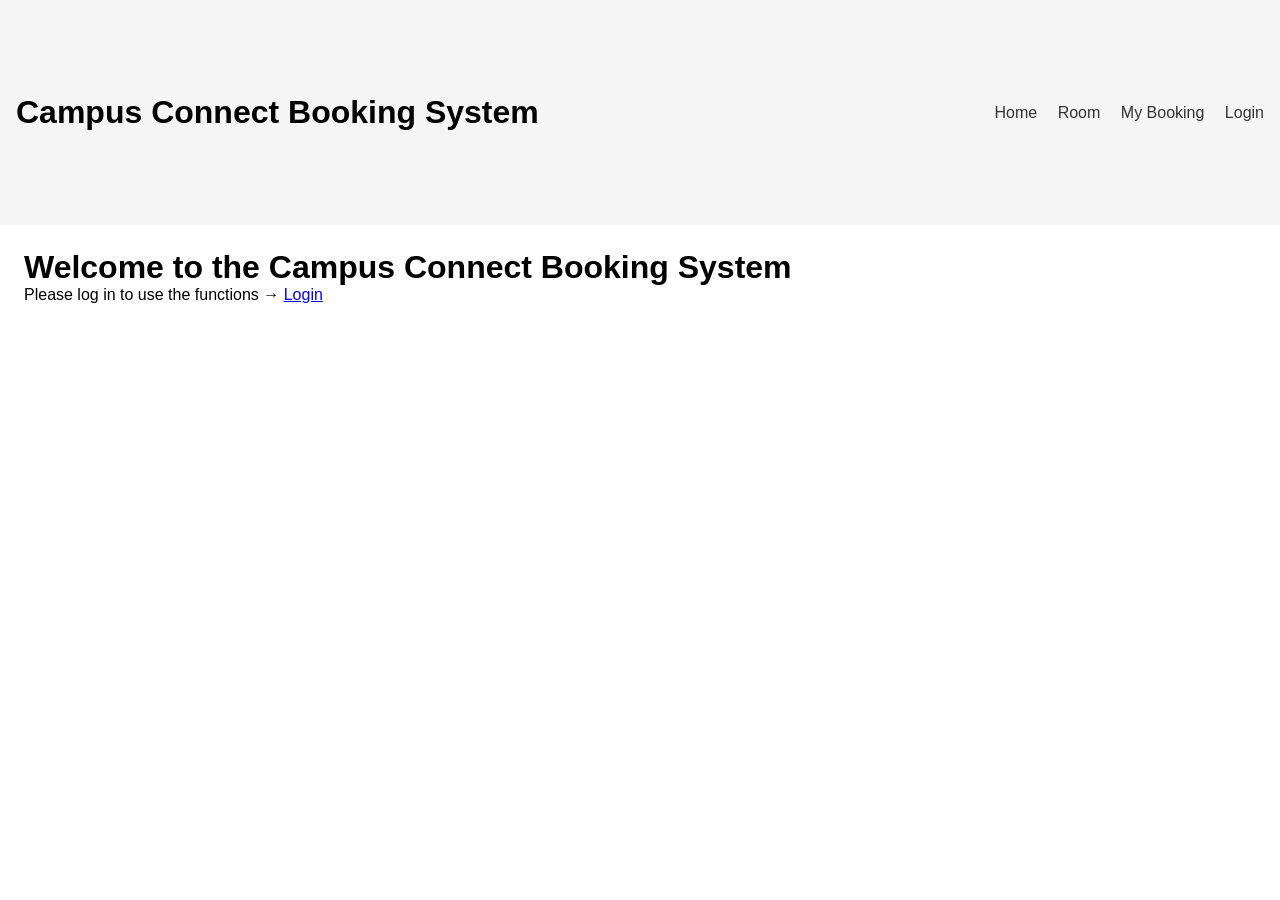
==== index.html @ 1f19a2e1 "创建框架" ====
<!DOCTYPE html>
<html lang="zh-CN">
    <head>
        <meta charset="UTF-8">
        <title>Campus Connect Booking System</title>
        <link rel="stylesheet" href="style.css">
    </head>
    <body>
        <div id="top_title">
            <div id="top_title_left" class="top_title_left_class">
                <header>
                    <h1>Campus Connect Booking System</h1>
                </header>
            </div>
            <div id="top_title_right" class="top_title_right_class">
                <nav>
                    <a href="index.html">Home</a> <a href="Room.html">Room</a> <a href="My_Booking.html">My Booking</a> <a href="Login.html">Login</a>
                </nav>
            </div>
        </div>
        <div id="main_mid_page">
            <h1> Welcome to the Campus Connect Booking System </h1>
            <p>Please log in to use the functions → <a href="Login.html">Login</a></p>
        </div>
    </body>
</html>
---- style.css ----
* {
    box-sizing: border-box;
    margin: 0;
    padding: 0;
}

body {
    font-family: Arial, sans-serif;
    min-height: 100vh;
    display: flex;
    flex-direction: column;
}

#top_title {
    display: flex;
    width: 100%;
    height: 25vh;
    min-height: 150px;
    padding: 16px;
    background-color: #f5f5f5;
    align-items: center;
    justify-content: space-between;
}

#top_title_left {
    flex: 2;
}

#top_title_right {
    flex: 1;
    text-align: right;
}

#top_title nav a {
    margin-left: 16px;
    text-decoration: none;
    color: #333;
}

#main_mid_page {
    flex: 1;
    padding: 24px;
}
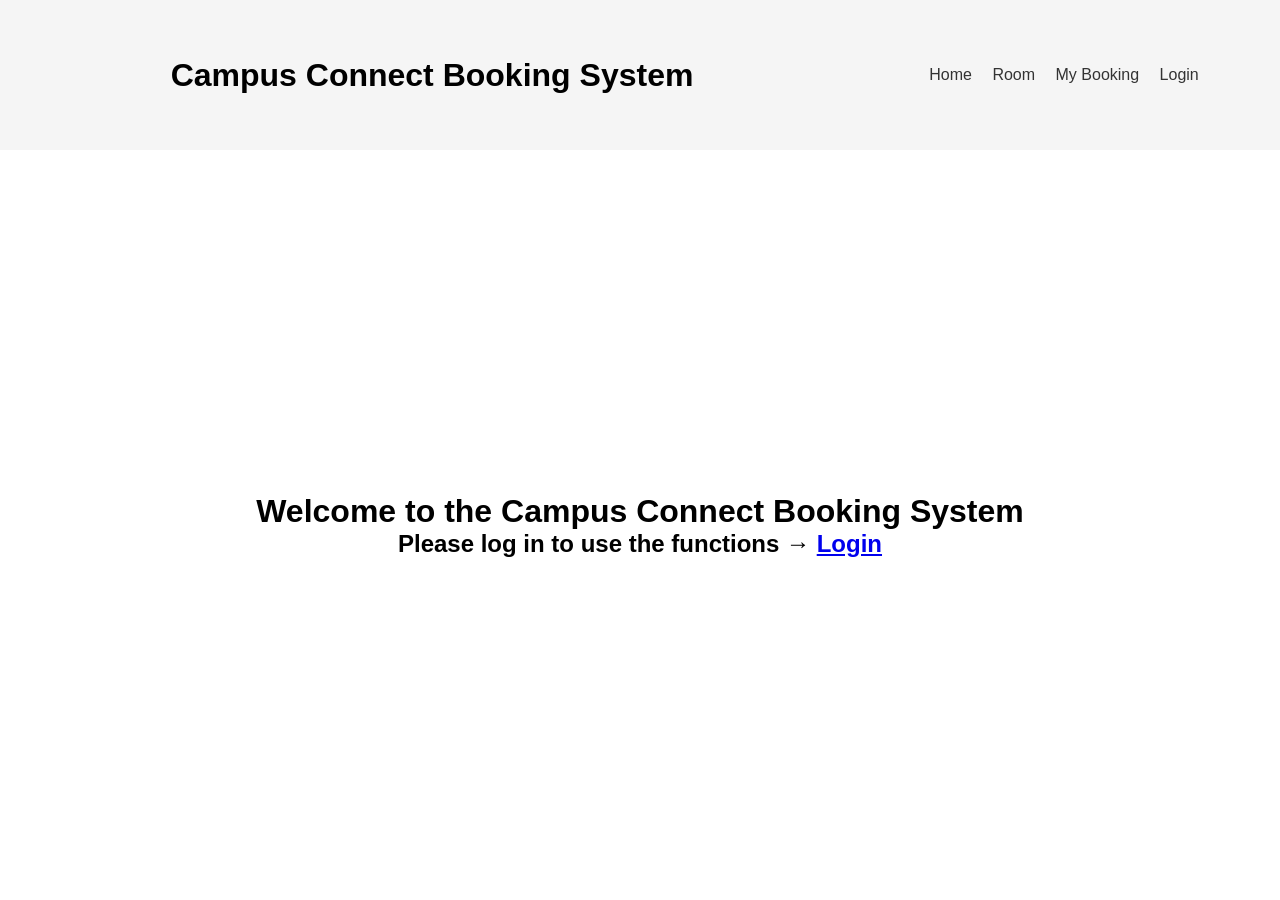
==== commit 6633b0c8: "优化home页面，完成Room大致框架。" ====
--- a/index.html
+++ b/index.html
@@ -20,7 +20,7 @@
         </div>
         <div id="main_mid_page">
             <h1> Welcome to the Campus Connect Booking System </h1>
-            <p>Please log in to use the functions → <a href="Login.html">Login</a></p>
+            <h2>Please log in to use the functions → <a href="Login.html">Login</a></h2>
         </div>
     </body>
 </html>
--- a/style.css
+++ b/style.css
@@ -14,7 +14,7 @@
 #top_title {
     display: flex;
     width: 100%;
-    height: 25vh;
+    height: 16vh;
     min-height: 150px;
     padding: 16px;
     background-color: #f5f5f5;
@@ -24,11 +24,16 @@
 
 #top_title_left {
     flex: 2;
+    display: flex;
+    align-items: center;
+    justify-content: center;
 }
 
 #top_title_right {
     flex: 1;
-    text-align: right;
+    text-align: center;
+    align-items: center;
+    justify-content: center;
 }
 
 #top_title nav a {
@@ -39,5 +44,42 @@
 
 #main_mid_page {
     flex: 1;
-    padding: 24px;
+    padding: 16px;
+    display: flex;
+    flex-direction: column;
+    justify-content: center;
+    align-items: center;
+    text-align: center;
+    align-self: center;
+    width: min(800px, 100%);
 }
+
+#Room_main_mid_page {
+    flex: 1;
+    padding: 16px;
+    display: flex;
+    flex-direction: column;
+    justify-content: flex-start;
+    align-items: center;
+    text-align: center;
+    align-self: center;
+    width: min(800px, 100%);
+}
+
+#Room_main_mid_page_title {
+    width: 100%;
+    text-align: left;
+    margin-bottom: 16px;
+}
+
+#Room_main_mid_page_content {
+    flex: 1;
+    padding: 16px;
+    display: flex;
+    flex-direction: column;
+    justify-content: center;
+    align-items: center;
+    text-align: center;
+    align-self: center;
+    width: min(800px, 100%);
+}
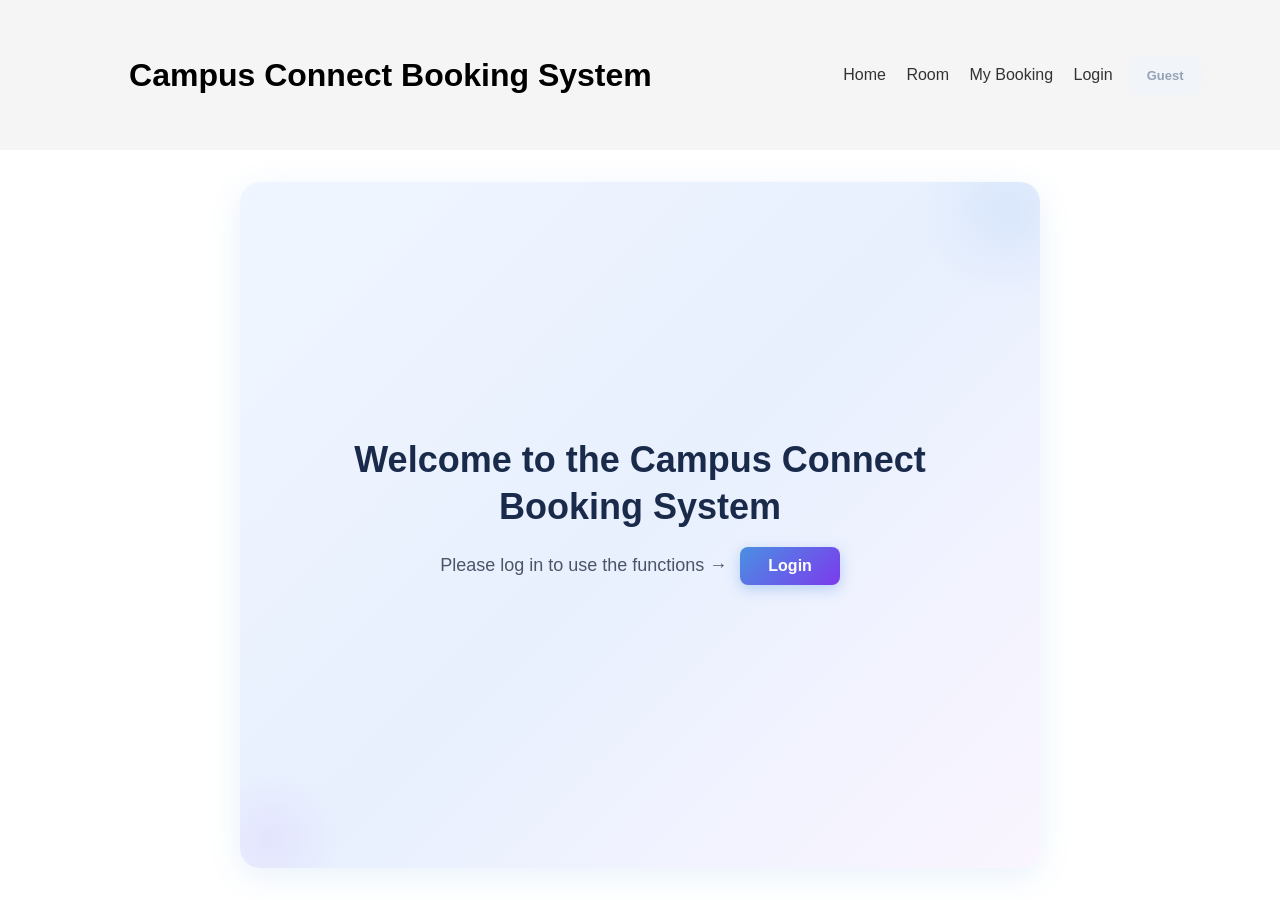
==== commit 65c434f0: "添加了顶部栏显示用户昵称功能" ====
--- a/index.html
+++ b/index.html
@@ -16,11 +16,13 @@
                 <nav>
                     <a href="index.html">Home</a> <a href="Room.html">Room</a> <a href="My_Booking.html">My Booking</a> <a href="Login.html">Login</a>
                 </nav>
+                <span id="user_display" class="user-display"></span>
             </div>
         </div>
         <div id="main_mid_page">
             <h1> Welcome to the Campus Connect Booking System </h1>
             <h2>Please log in to use the functions → <a href="Login.html">Login</a></h2>
         </div>
+        <script src="log.js"></script>
     </body>
 </html>
--- a/style.css
+++ b/style.css
@@ -9,6 +9,10 @@
     min-height: 100vh;
     display: flex;
     flex-direction: column;
+    justify-content: center;
+    align-items: center;
+    text-align: center;
+    align-self: center;
 }
 
 #top_title {
@@ -23,17 +27,18 @@
 }
 
 #top_title_left {
+    flex: 3;
+    display: flex;
+    align-items: center;
+    justify-content: center;
+}
+
+#top_title_right {
     flex: 2;
     display: flex;
     align-items: center;
     justify-content: center;
-}
-
-#top_title_right {
-    flex: 1;
-    text-align: center;
-    align-items: center;
-    justify-content: center;
+    gap: 16px;
 }
 
 #top_title nav a {
@@ -42,9 +47,81 @@
     color: #333;
 }
 
+.user-display {
+    font-size: 13px;
+    font-weight: 600;
+    padding: 12px 18px;
+    border-radius: 12px;
+    white-space: nowrap;
+}
+
+.user-display.logged-in {
+    color: #ffffff;
+    background: linear-gradient(135deg, #a2c4fc, #94d4f1);
+}
+
+.user-display.guest {
+    color: #94a3b8;
+    background: #f1f5f9;
+}
+#Room_main_search_box {
+    max-width: 980px;
+    margin: 24px auto;
+    padding: 18px;
+    border: 1px solid #ddd;
+    border-radius: 10px;
+    background: #fafafa;
+    display: flex;
+    flex-wrap: wrap;
+    align-items: center;
+    justify-content: space-between;
+    gap: 16px;
+}
+
+#Room_main_search_box .search-row {
+    display: flex;
+    align-items: center;
+    gap: 8px;
+    min-width: 220px;
+    flex: 1 1 auto;
+}
+
+#Room_main_search_box .search-row label {
+    white-space: nowrap;
+    font-weight: 600;
+}
+
+#Room_main_search_box .search-row input {
+    flex: 1;
+    min-width: 160px;
+    padding: 10px 12px;
+    border: 1px solid #ccc;
+    border-radius: 6px;
+}
+
+#Room_main_search_box .search-actions {
+    display: flex;
+    justify-content: flex-end;
+    margin-top: 0;
+    flex: 0 0 auto;
+}
+
+#Room_main_search_box button {
+    padding: 10px 18px;
+    border: none;
+    border-radius: 6px;
+    background: #4a90e2;
+    color: #fff;
+    cursor: pointer;
+}
+
+#Room_main_search_box button:hover {
+    background: #3b78c8;
+}
+
 #main_mid_page {
     flex: 1;
-    padding: 16px;
+    padding: 60px 40px;
     display: flex;
     flex-direction: column;
     justify-content: center;
@@ -52,6 +129,173 @@
     text-align: center;
     align-self: center;
     width: min(800px, 100%);
+    margin: 32px auto;
+    border-radius: 20px;
+    background: linear-gradient(135deg, #f0f6ff 0%, #e8f0fe 50%, #faf5ff 100%);
+    box-shadow: 0 8px 32px rgba(74, 144, 226, 0.12);
+    position: relative;
+    overflow: hidden;
+}
+
+#main_mid_page::before {
+    content: '';
+    position: absolute;
+    top: -60px;
+    right: -60px;
+    width: 180px;
+    height: 180px;
+    border-radius: 50%;
+    background: radial-gradient(circle, rgba(74, 144, 226, 0.10) 0%, transparent 70%);
+    pointer-events: none;
+}
+
+#main_mid_page::after {
+    content: '';
+    position: absolute;
+    bottom: -40px;
+    left: -40px;
+    width: 140px;
+    height: 140px;
+    border-radius: 50%;
+    background: radial-gradient(circle, rgba(168, 85, 247, 0.08) 0%, transparent 70%);
+    pointer-events: none;
+}
+
+#main_mid_page h1 {
+    font-size: 36px;
+    font-weight: 700;
+    color: #1a2a4a;
+    margin-bottom: 16px;
+    position: relative;
+    z-index: 1;
+    line-height: 1.3;
+}
+
+#main_mid_page h2 {
+    font-size: 18px;
+    font-weight: 400;
+    color: #4a5568;
+    margin-bottom: 28px;
+    position: relative;
+    z-index: 1;
+}
+
+#main_mid_page h2 a {
+    display: inline-block;
+    margin-left: 8px;
+    padding: 10px 28px;
+    background: linear-gradient(135deg, #4a90e2, #7c3aed);
+    color: #fff;
+    text-decoration: none;
+    border-radius: 8px;
+    font-weight: 600;
+    font-size: 16px;
+    transition: all 0.3s ease;
+    box-shadow: 0 4px 14px rgba(74, 144, 226, 0.35);
+}
+
+#main_mid_page h2 a:hover {
+    transform: translateY(-2px);
+    box-shadow: 0 6px 20px rgba(74, 144, 226, 0.45);
+    background: linear-gradient(135deg, #3b78c8, #6d28d9);
+}
+
+.login-message {
+    margin: 12px 0;
+    min-height: 24px;
+    font-weight: 600;
+}
+
+.login-message.success {
+    color: #1a7f37;
+}
+
+.login-message.error {
+    color: #b72f2f;
+}
+
+#login_form {
+    display: flex;
+    flex-direction: column;
+    align-items: center;
+    gap: 12px;
+    width: 100%;
+    max-width: 360px;
+}
+
+.form-row {
+    display: flex;
+    align-items: center;
+    gap: 10px;
+    width: 100%;
+}
+
+.form-row label {
+    font-weight: 600;
+    color: #1e293b;
+    white-space: nowrap;
+    min-width: 70px;
+    text-align: right;
+}
+
+.form-row input,
+.form-row select {
+    flex: 1;
+    padding: 8px 12px;
+    border: 1px solid #d1d9e6;
+    border-radius: 6px;
+    background: #ffffff;
+    font-size: 14px;
+    color: #1e293b;
+    outline: none;
+    transition: border-color 0.2s ease;
+}
+
+.form-row input:focus,
+.form-row select:focus {
+    border-color: #3b82f6;
+}
+
+.form-row select {
+    cursor: pointer;
+}
+
+#login_form button[type="submit"] {
+    margin-top: 4px;
+    padding: 10px 32px;
+    border: none;
+    border-radius: 6px;
+    background: linear-gradient(135deg, #3b82f6, #2563eb);
+    color: #fff;
+    font-weight: 600;
+    font-size: 15px;
+    cursor: pointer;
+    transition: all 0.2s ease;
+    width: 100%;
+}
+
+#login_form button[type="submit"]:hover {
+    background: linear-gradient(135deg, #2563eb, #1d4ed8);
+}
+
+.account-info {
+    margin-top: 24px;
+    padding: 18px;
+    border-radius: 10px;
+    border: 1px solid #cfd8dc;
+    background: #f7fbff;
+    text-align: left;
+    width: 100%;
+    max-width: 520px;
+}
+
+.account-info h3 {
+    margin-bottom: 10px;
+}
+
+.account-info ul {
+    list-style: disc inside;
+    margin-bottom: 10px;
 }
 
 #Room_main_mid_page {
@@ -77,9 +321,379 @@
     padding: 16px;
     display: flex;
     flex-direction: column;
-    justify-content: center;
+    justify-content: flex-start;
     align-items: center;
     text-align: center;
     align-self: center;
     width: min(800px, 100%);
-}+}
+
+#Room_main_search_box .search-actions {
+    display: flex;
+    justify-content: flex-end;
+    margin-top: 10px;
+}
+
+/* Room Card Styles */
+.rooms-grid {
+    display: grid;
+    grid-template-columns: repeat(auto-fill, minmax(240px, 1fr));
+    gap: 16px;
+    width: 100%;
+    max-width: 800px;
+    margin: 0 auto;
+}
+
+.room-card {
+    padding: 16px;
+    border-radius: 8px;
+    background: #f9f9f9;
+    border: 2px solid transparent;
+    transition: all 0.3s ease;
+    text-align: center;
+    cursor: default;
+}
+
+.room-card:not(.disabled) {
+    cursor: pointer;
+}
+
+.room-card:not(.disabled):hover {
+    border: 2px solid #4a90e2;
+    background: #f0f6ff;
+    box-shadow: 0 4px 12px rgba(74, 144, 226, 0.2);
+    transform: translateY(-2px);
+}
+
+.room-card.disabled {
+    opacity: 0.6;
+    background: #f5f5f5;
+    border: 2px solid #ddd;
+}
+
+.room-name {
+    font-size: 16px;
+    font-weight: 600;
+    margin-bottom: 8px;
+    color: #333;
+}
+
+.room-status {
+    font-size: 14px;
+    margin-bottom: 8px;
+    font-weight: 600;
+    padding: 6px 12px;
+    border-radius: 4px;
+    display: inline-block;
+}
+
+.room-status.available {
+    color: #fff;
+    background: #28a745;
+}
+
+.room-status.unavailable {
+    color: #fff;
+    background: #dc3545;
+}
+
+.room-seats {
+    font-size: 13px;
+    color: #666;
+    margin-bottom: 12px;
+}
+
+.room-action {
+    font-size: 12px;
+    color: #4a90e2;
+    font-weight: 600;
+    margin-top: 8px;
+    opacity: 0;
+    transition: opacity 0.3s ease;
+}
+
+.room-card:not(.disabled):hover .room-action {
+    opacity: 1;
+}
+
+#Room_main_mid_page_bottom {
+    margin-top: 24px;
+    padding-top: 16px;
+    border-top: 1px solid #ddd;
+    font-size: 12px;
+    color: #999;
+    width: 100%;
+}
+
+/* Booking Confirmation Page Styles */
+#confirmation_container {
+    flex: 1;
+    padding: 32px 16px;
+    display: flex;
+    flex-direction: column;
+    justify-content: center;
+    align-items: center;
+    text-align: center;
+    align-self: center;
+    width: 100%;
+}
+
+#confirmation_content {
+    padding: 32px;
+    border-radius: 10px;
+    background: #fff;
+    border: 1px solid #ddd;
+    max-width: 500px;
+    width: 100%;
+    box-shadow: 0 2px 8px rgba(0, 0, 0, 0.1);
+}
+
+#confirmation_content h2 {
+    color: #333;
+    margin-bottom: 24px;
+    font-size: 24px;
+}
+
+.booking-details {
+    text-align: left;
+    margin-bottom: 24px;
+}
+
+.detail-row {
+    display: flex;
+    justify-content: space-between;
+    align-items: center;
+    padding: 12px 0;
+    border-bottom: 1px solid #eee;
+}
+
+.detail-row:last-child {
+    border-bottom: none;
+}
+
+.detail-row label {
+    font-weight: 600;
+    color: #555;
+    min-width: 150px;
+}
+
+.detail-row span {
+    color: #333;
+    text-align: right;
+}
+
+.confirmation-actions {
+    display: flex;
+    gap: 12px;
+    justify-content: center;
+    margin-top: 24px;
+}
+
+.confirmation-actions button {
+    padding: 12px 24px;
+    border: none;
+    border-radius: 6px;
+    font-weight: 600;
+    cursor: pointer;
+    transition: all 0.3s ease;
+    min-width: 140px;
+}
+
+#confirm_button {
+    background: #28a745;
+    color: #fff;
+}
+
+#confirm_button:hover {
+    background: #218838;
+}
+
+#cancel_button {
+    background: #6c757d;
+    color: #fff;
+}
+
+#cancel_button:hover {
+    background: #5a6268;
+}
+
+/* My Booking Page Styles */
+.my-bookings-grid {
+    display: flex;
+    flex-wrap: wrap;
+    gap: 16px;
+    margin-top: 24px;
+    width: 100%;
+    justify-content: center;
+}
+
+.my-bookings-grid .booking-card {
+    width: 280px;
+    flex-shrink: 0;
+}
+
+.booking-card {
+    padding: 20px;
+    border-radius: 10px;
+    border: 1px solid #d7dfe8;
+    background: #ffffff;
+    box-shadow: 0 2px 10px rgba(15, 23, 42, 0.06);
+    text-align: left;
+}
+
+.booking-card h3 {
+    font-size: 18px;
+    margin-bottom: 12px;
+    color: #1f2937;
+}
+
+.booking-card p {
+    margin: 8px 0;
+    color: #4b5563;
+    font-size: 14px;
+    line-height: 1.5;
+}
+
+.booking-card .booking-time {
+    margin-top: 12px;
+    font-weight: 700;
+    color: #0f4a88;
+}
+
+.cancel-btn {
+    margin-top: 14px;
+    padding: 8px 18px;
+    border: none;
+    border-radius: 6px;
+    background: #ef4444;
+    color: #fff;
+    font-size: 13px;
+    font-weight: 600;
+    cursor: pointer;
+    transition: background 0.2s;
+}
+
+.cancel-btn:hover {
+    background: #dc2626;
+}
+
+.cancel-btn:active {
+    background: #b91c1c;
+}
+
+.no-bookings {
+    margin-top: 40px;
+    padding: 24px;
+    border-radius: 12px;
+    background: #f8fafc;
+    border: 1px solid #e2e8f0;
+    color: #334155;
+    max-width: 720px;
+    margin-left: auto;
+    margin-right: auto;
+}
+
+.no-bookings a {
+    color: #2563eb;
+    text-decoration: none;
+}
+
+.no-bookings a:hover {
+    text-decoration: underline;
+}
+
+/* Time Slot Selection Styles */
+.booking-time-section {
+    text-align: left;
+    margin-bottom: 24px;
+    padding: 20px;
+    background: #f9f9f9;
+    border-radius: 8px;
+    border: 1px solid #eee;
+}
+
+.booking-time-section h3 {
+    color: #333;
+    font-size: 18px;
+    margin-bottom: 16px;
+    text-align: center;
+}
+
+.date-picker-row {
+    display: flex;
+    flex-wrap: wrap;
+    justify-content: center;
+    align-items: center;
+    gap: 10px;
+    margin-bottom: 16px;
+}
+
+.date-picker-row label {
+    font-weight: 600;
+    color: #333;
+}
+
+.date-picker-row input[type="date"] {
+    padding: 10px 12px;
+    border: 1px solid #ccc;
+    border-radius: 6px;
+    background: #fff;
+    min-width: 180px;
+}
+
+.time-slots-grid {
+    display: grid;
+    grid-template-columns: repeat(auto-fill, minmax(100px, 1fr));
+    gap: 10px;
+    margin-bottom: 16px;
+}
+
+.time-slot-card {
+    padding: 12px;
+    border: 2px solid #ddd;
+    border-radius: 6px;
+    background: #fff;
+    cursor: pointer;
+    transition: all 0.3s ease;
+    text-align: center;
+    user-select: none;
+}
+
+.time-slot-card:hover {
+    border-color: #4a90e2;
+    background: #f0f6ff;
+    box-shadow: 0 2px 6px rgba(74, 144, 226, 0.15);
+    transform: translateY(-2px);
+}
+
+.time-slot-card.selected {
+    border-color: #28a745;
+    background: #d4edda;
+    font-weight: 600;
+    color: #155724;
+    box-shadow: 0 2px 8px rgba(40, 167, 69, 0.25);
+}
+
+.time-slot-text {
+    font-size: 14px;
+    font-weight: 600;
+}
+
+.selected-time-display {
+    padding: 12px;
+    background: #e8f5e9;
+    border: 1px solid #4caf50;
+    border-radius: 6px;
+    text-align: center;
+    color: #2e7d32;
+    font-weight: 600;
+}
+
+.selected-time-display p {
+    margin: 0;
+}
+
+#selected_time_text {
+    color: #1b5e20;
+    font-weight: 700;
+}
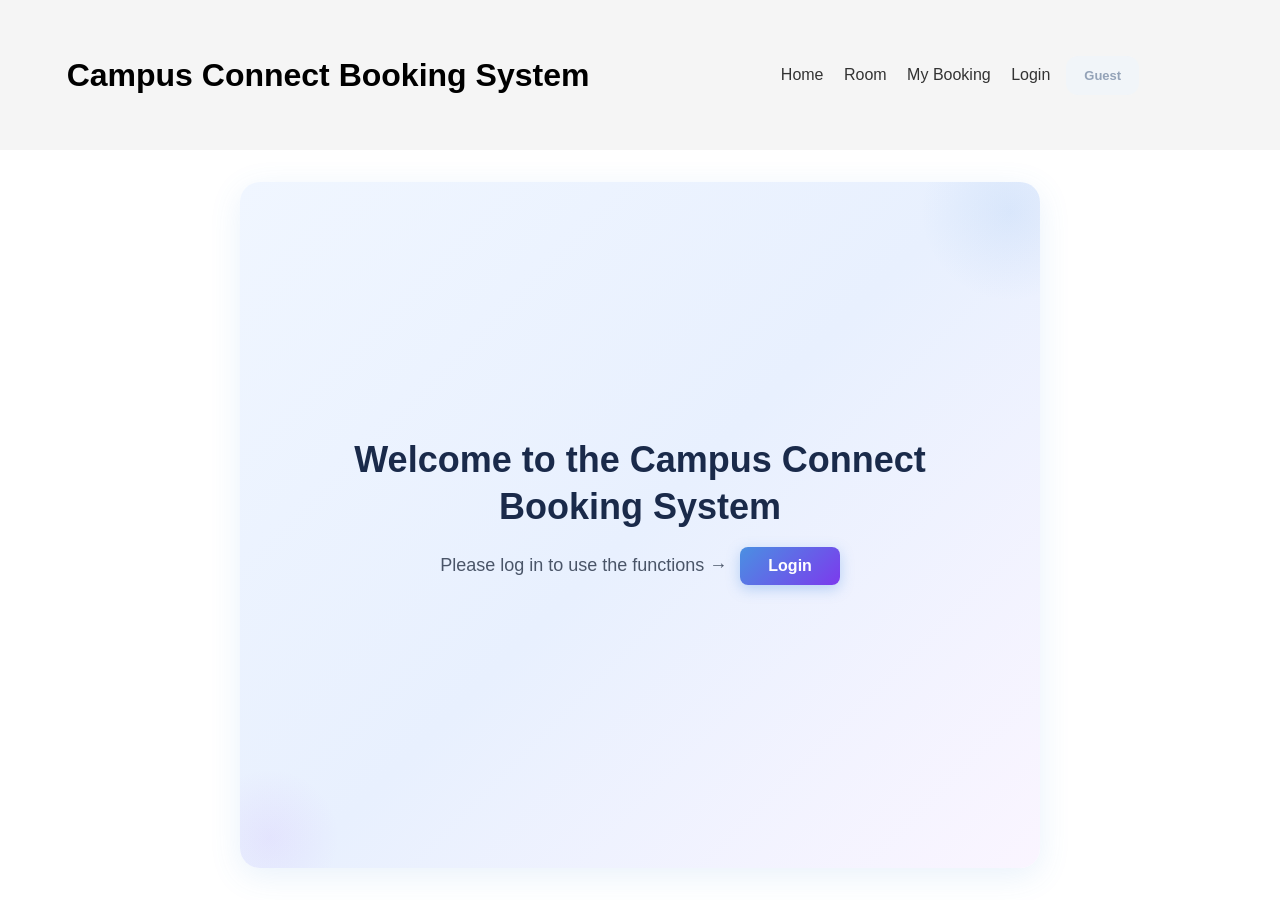
==== commit f75e85f2: "添加了专属于教职工的审核页面，用于处理学生的订阅申请。" ====
--- a/index.html
+++ b/index.html
@@ -14,7 +14,7 @@
             </div>
             <div id="top_title_right" class="top_title_right_class">
                 <nav>
-                    <a href="index.html">Home</a> <a href="Room.html">Room</a> <a href="My_Booking.html">My Booking</a> <a href="Login.html">Login</a>
+                    <a href="index.html">Home</a> <a href="Room.html">Room</a> <a href="My_Booking.html">My Booking</a> <a href="Pending_review_application.html" class="teacher-link" style="display:none">Pending Review</a> <a href="Login.html">Login</a>
                 </nav>
                 <span id="user_display" class="user-display"></span>
             </div>
--- a/style.css
+++ b/style.css
@@ -27,14 +27,14 @@
 }
 
 #top_title_left {
-    flex: 3;
+    flex: 4;
     display: flex;
     align-items: center;
     justify-content: center;
 }
 
 #top_title_right {
-    flex: 2;
+    flex: 4;
     display: flex;
     align-items: center;
     justify-content: center;
@@ -560,6 +560,20 @@
     color: #0f4a88;
 }
 
+.booking-card .booking-status {
+    font-weight: 600;
+    color: #f59e0b;
+}
+
+.booking-card .booking-status.status-pending {
+    color: #f59e0b;
+    background: #fffbeb;
+    padding: 2px 10px;
+    border-radius: 12px;
+    display: inline-block;
+    font-size: 13px;
+}
+
 .cancel-btn {
     margin-top: 14px;
     padding: 8px 18px;
@@ -579,6 +593,41 @@
 
 .cancel-btn:active {
     background: #b91c1c;
+}
+
+.approve-btn {
+    margin-top: 14px;
+    padding: 8px 18px;
+    border: none;
+    border-radius: 6px;
+    background: #22c55e;
+    color: #fff;
+    font-size: 13px;
+    font-weight: 600;
+    cursor: pointer;
+    transition: background 0.2s;
+    margin-right: 8px;
+}
+
+.approve-btn:hover {
+    background: #16a34a;
+}
+
+.reject-btn {
+    margin-top: 14px;
+    padding: 8px 18px;
+    border: none;
+    border-radius: 6px;
+    background: #ef4444;
+    color: #fff;
+    font-size: 13px;
+    font-weight: 600;
+    cursor: pointer;
+    transition: background 0.2s;
+}
+
+.reject-btn:hover {
+    background: #dc2626;
 }
 
 .no-bookings {
